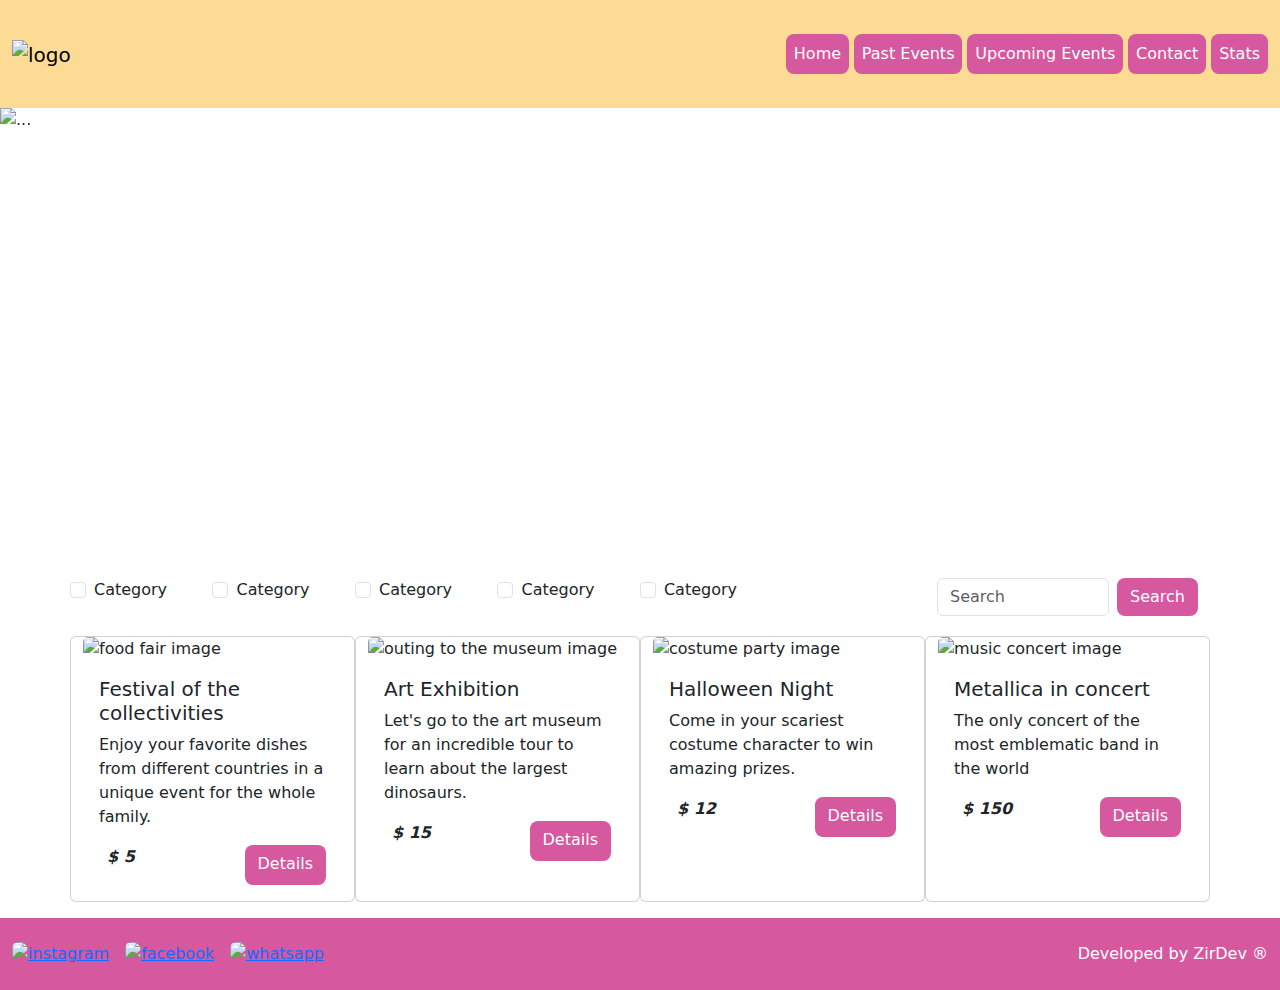
==== index.html @ 63dbbaa3 "Add files via upload" ====
<!DOCTYPE html>
<html lang="en">

<head>
    <meta charset="UTF-8">
    <meta name="viewport" content="width=device-width, initial-scale=1.0">
    <title>Home</title>
    <link rel="icon" href="./resources/favicon.png" type="icon/png">
    <!-- Bootstrap -->
    <link href="https://cdn.jsdelivr.net/npm/bootstrap@5.3.3/dist/css/bootstrap.min.css" rel="stylesheet"
        integrity="sha384-QWTKZyjpPEjISv5WaRU9OFeRpok6YctnYmDr5pNlyT2bRjXh0JMhjY6hW+ALEwIH" crossorigin="anonymous">
    <!-- Custom CSS -->
    <link rel="stylesheet" href="./main.css">
</head>

<body>
    <header class="sticky-top">
        <nav class="navbar navbar-expand-md">
            <div class="container-fluid">
                <a class="navbar-brand" href="#"><img id="logo" src="./resources/amazing_brand.png" alt="logo"></a>
                <button class="navbar-toggler" type="button" data-bs-toggle="collapse"
                    data-bs-target="#navbarNavAltMarkup" aria-controls="navbarNavAltMarkup" aria-expanded="false"
                    aria-label="Toggle navigation">
                    <span class="navbar-toggler-icon"></span>
                </button>
                <div class="collapse navbar-collapse" id="navbarNavAltMarkup">
                    <div class="navbar-nav ms-auto">
                        <a class="nav-link costum-btn px-2" href="#">Home</a>
                        <a class="nav-link costum-btn px-2" href="./pastEvents.html">Past Events</a>
                        <a class="nav-link costum-btn px-2" href="./upcomingEvents.html">Upcoming Events</a>
                        <a class="nav-link costum-btn px-2" href="./contact.html">Contact</a>
                        <a class="nav-link costum-btn px-2" href="./stats.html">Stats</a>
                    </div>
                </div>
            </div>
        </nav>
    </header>

    <main>
        <div id="carouselExampleIndicators" class="carousel slide mb-3">
            <div class="carousel-indicators">
                <button type="button" data-bs-target="#carouselExampleIndicators" data-bs-slide-to="0" class="active"
                    aria-current="true" aria-label="Slide 1"></button>
                <button type="button" data-bs-target="#carouselExampleIndicators" data-bs-slide-to="1"
                    aria-label="Slide 2"></button>
                <button type="button" data-bs-target="#carouselExampleIndicators" data-bs-slide-to="2"
                    aria-label="Slide 3"></button>
            </div>
            <div class="carousel-inner">
                <div class="carousel-item active">
                    <img src="./resources/optional_banner_5.jpg" class="banner d-block w-100" alt="...">
                    <div class="carousel-caption d-none d-sm-block mb-5">
                        <h1>Home</h1>
                    </div>
                </div>
                <div class="carousel-item">
                    <img src="./resources/optional_banner_3.jpg" class="banner d-block w-100" alt="...">
                </div>
                <div class="carousel-item">
                    <img src="./resources/optional_banner_1.jpg" class="banner d-block w-100" alt="...">
                </div>
            </div>
            <button class="carousel-control-prev" type="button" data-bs-target="#carouselExampleIndicators"
                data-bs-slide="prev">
                <span class="carousel-control-prev-icon" aria-hidden="true"></span>
                <span class="visually-hidden">Previous</span>
            </button>
            <button class="carousel-control-next" type="button" data-bs-target="#carouselExampleIndicators"
                data-bs-slide="next">
                <span class="carousel-control-next-icon" aria-hidden="true"></span>
                <span class="visually-hidden">Next</span>
            </button>
        </div>

        <form class="container py-1 mb-3">
            <div class="row d-flex">
                <div class="col-sm-12 col-lg-9">
                    <div class="row mb-2">
                        <div class="form-check col-sm-4 col-md-2">
                            <input class="form-check-input" type="checkbox" value="category" id="category-1">
                            <label class="form-check-label" for="category-1">
                                Category
                            </label>
                        </div>
                        <div class="form-check col-sm-4 col-md-2">
                            <input class="form-check-input" type="checkbox" value="category" id="category-2">
                            <label class="form-check-label" for="category-2">
                                Category
                            </label>
                        </div>
                        <div class="form-check col-sm-4 col-md-2">
                            <input class="form-check-input" type="checkbox" value="category" id="category-3">
                            <label class="form-check-label" for="category-3">
                                Category
                            </label>
                        </div>
                        <div class="form-check col-sm-4 col-md-2">
                            <input class="form-check-input" type="checkbox" value="category" id="category-4">
                            <label class="form-check-label" for="category-4">
                                Category
                            </label>
                        </div>
                        <div class="form-check col-sm-3 col-md-2">
                            <input class="form-check-input" type="checkbox" value="category" id="category-5">
                            <label class="form-check-label" for="category-5">
                                Category
                            </label>
                        </div>
                    </div>
                </div>
                <div class="col-sm-12 col-lg-3">
                    <div class="d-flex" role="search">
                        <input class="form-control me-2" type="search" placeholder="Search" aria-label="Search">
                        <button class="btn costum-btn" type="submit">Search</button>
                    </div>
                </div>
            </div>
        </form>

        <div class="container mb-3">
            <div class="row">
                <div class="card col-sm-12 col-md-6 col-lg-3">
                    <img src="./resources/food_fair.jpg" class="card-img-top" alt="food fair image">
                    <div class="card-body">
                        <h5 class="card-title">Festival of the collectivities</h5>
                        <p class="card-text">Enjoy your favorite dishes from different countries in a unique event for
                            the whole family.</p>
                        <div class="details d-flex justify-content-between">
                            <p class="card-text ms-2"><em><b>$ 5</b></em></p>
                            <a href="./details.html" class="btn costum-btn">Details</a>
                        </div>
                    </div>
                </div>
                <div class="card col-sm-12 col-md-6 col-lg-3">
                    <img src="./resources/outing_to_the_museum.jpg" class="card-img-top"
                        alt="outing to the museum image">
                    <div class="card-body">
                        <h5 class="card-title">Art Exhibition</h5>
                        <p class="card-text">Let's go to the art museum for an incredible tour to learn about the
                            largest dinosaurs.</p>
                        <div class="details d-flex justify-content-between">
                            <p class="card-text ms-2"><em><b>$ 15</b></em></p>
                            <a href="./details.html" class="btn costum-btn">Details</a>
                        </div>
                    </div>
                </div>
                <div class="card col-sm-12 col-md-6 col-lg-3">
                    <img src="./resources/costume_party.jpg" class="card-img-top" alt="costume party image">
                    <div class="card-body">
                        <h5 class="card-title">Halloween Night</h5>
                        <p class="card-text">Come in your scariest costume character to win amazing prizes.</p>
                        <div class="details d-flex justify-content-between">
                            <p class="card-text ms-2"><em><b>$ 12</b></em></p>
                            <a href="./details.html" class="btn costum-btn">Details</a>
                        </div>
                    </div>
                </div>
                <div class="card col-sm-12 col-md-6 col-lg-3">
                    <img src="./resources/music_concert.jpg" class="card-img-top" alt="music concert image">
                    <div class="card-body">
                        <h5 class="card-title">Metallica in concert</h5>
                        <p class="card-text">The only concert of the most emblematic band in the world</p>
                        <div class="details d-flex justify-content-between">
                            <p class="card-text ms-2"><em><b>$ 150</b></em></p>
                            <a href="./details.html" class="btn costum-btn">Details</a>
                        </div>
                    </div>
                </div>
            </div>
        </div>
    </main>

    <footer class="container-fluid d-flex">
        <div class="social d-flex my-1">
            <a href="https://www.instagram.com/"><img class="social-icon" src="./resources/instagram.png"
                    alt="instagram"></a>
            <a href="https://www.facebook.com/"><img class="social-icon" src="./resources/facebook.png"
                    alt="facebook"></a>
            <a href="https://www.whatsapp.com/"><img class="social-icon" src="./resources/whatsapp.png"
                    alt="whatsapp"></a>
        </div>
        <p class="my-2">Developed by ZirDev &reg;</p>
    </footer>

    <script src="https://cdn.jsdelivr.net/npm/bootstrap@5.3.3/dist/js/bootstrap.bundle.min.js"
        integrity="sha384-YvpcrYf0tY3lHB60NNkmXc5s9fDVZLESaAA55NDzOxhy9GkcIdslK1eN7N6jIeHz"
        crossorigin="anonymous"></script>
</body>

</html>
---- main.css ----
.navbar{
    height: 12vh;
}

.navbar{
    background-color: #FCDC94;
}

#logo{
    height: 2.5rem;
}

.navbar-nav{
    gap: 0.3rem;
}

.costum-btn{
    color: white;
    border-radius: 0.5rem;
    background-color: #D6589F; 
}

main{
    min-height: 80vh;
}

.banner{
    height: 50vh;
    object-fit: cover;
}

/* h1{
    font-size: 3rem;
} */

#message{
    resize: none;
}

.details-card{
    min-width: 80vw;
}

footer{
    height: 8vh;
    color: white;
    background-color: #D6589F;
    align-items: center;
    justify-content: space-between;
}

.social{
    gap: 1rem;
}

.social-icon{
    border-radius: 0.4rem;
    height: 2rem;
}
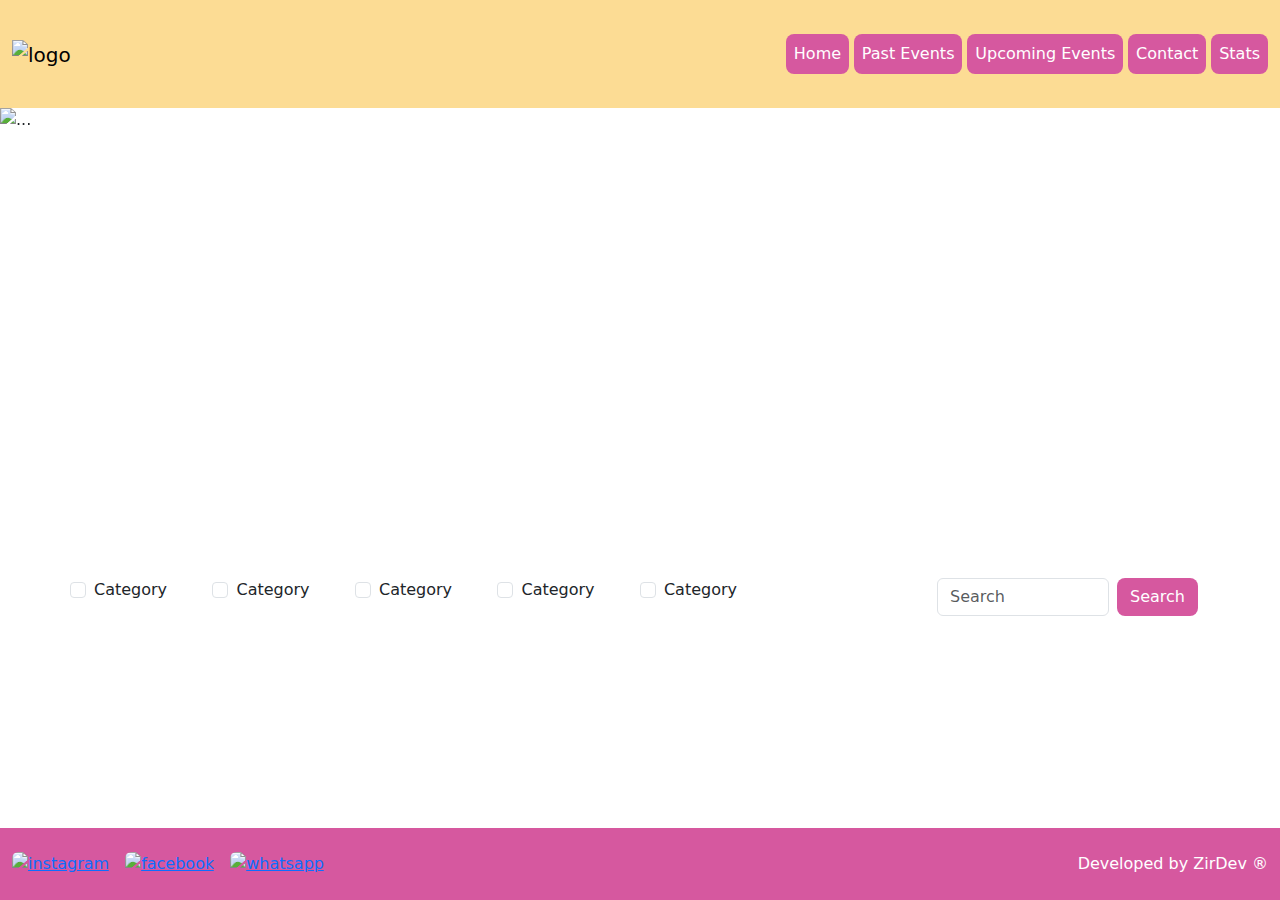
==== commit dfc3a859: "Update index.html" ====
--- a/index.html
+++ b/index.html
@@ -24,7 +24,7 @@
                     <span class="navbar-toggler-icon"></span>
                 </button>
                 <div class="collapse navbar-collapse" id="navbarNavAltMarkup">
-                    <div class="navbar-nav ms-auto">
+                    <div class="navbar-nav ms-auto" id="navbar-selector">
                         <a class="nav-link costum-btn px-2" href="#">Home</a>
                         <a class="nav-link costum-btn px-2" href="./pastEvents.html">Past Events</a>
                         <a class="nav-link costum-btn px-2" href="./upcomingEvents.html">Upcoming Events</a>
@@ -118,55 +118,7 @@
         </form>
 
         <div class="container mb-3">
-            <div class="row">
-                <div class="card col-sm-12 col-md-6 col-lg-3">
-                    <img src="./resources/food_fair.jpg" class="card-img-top" alt="food fair image">
-                    <div class="card-body">
-                        <h5 class="card-title">Festival of the collectivities</h5>
-                        <p class="card-text">Enjoy your favorite dishes from different countries in a unique event for
-                            the whole family.</p>
-                        <div class="details d-flex justify-content-between">
-                            <p class="card-text ms-2"><em><b>$ 5</b></em></p>
-                            <a href="./details.html" class="btn costum-btn">Details</a>
-                        </div>
-                    </div>
-                </div>
-                <div class="card col-sm-12 col-md-6 col-lg-3">
-                    <img src="./resources/outing_to_the_museum.jpg" class="card-img-top"
-                        alt="outing to the museum image">
-                    <div class="card-body">
-                        <h5 class="card-title">Art Exhibition</h5>
-                        <p class="card-text">Let's go to the art museum for an incredible tour to learn about the
-                            largest dinosaurs.</p>
-                        <div class="details d-flex justify-content-between">
-                            <p class="card-text ms-2"><em><b>$ 15</b></em></p>
-                            <a href="./details.html" class="btn costum-btn">Details</a>
-                        </div>
-                    </div>
-                </div>
-                <div class="card col-sm-12 col-md-6 col-lg-3">
-                    <img src="./resources/costume_party.jpg" class="card-img-top" alt="costume party image">
-                    <div class="card-body">
-                        <h5 class="card-title">Halloween Night</h5>
-                        <p class="card-text">Come in your scariest costume character to win amazing prizes.</p>
-                        <div class="details d-flex justify-content-between">
-                            <p class="card-text ms-2"><em><b>$ 12</b></em></p>
-                            <a href="./details.html" class="btn costum-btn">Details</a>
-                        </div>
-                    </div>
-                </div>
-                <div class="card col-sm-12 col-md-6 col-lg-3">
-                    <img src="./resources/music_concert.jpg" class="card-img-top" alt="music concert image">
-                    <div class="card-body">
-                        <h5 class="card-title">Metallica in concert</h5>
-                        <p class="card-text">The only concert of the most emblematic band in the world</p>
-                        <div class="details d-flex justify-content-between">
-                            <p class="card-text ms-2"><em><b>$ 150</b></em></p>
-                            <a href="./details.html" class="btn costum-btn">Details</a>
-                        </div>
-                    </div>
-                </div>
-            </div>
+            <div id="cardContainer" class="row"></div>
         </div>
     </main>
 
@@ -185,6 +137,7 @@
     <script src="https://cdn.jsdelivr.net/npm/bootstrap@5.3.3/dist/js/bootstrap.bundle.min.js"
         integrity="sha384-YvpcrYf0tY3lHB60NNkmXc5s9fDVZLESaAA55NDzOxhy9GkcIdslK1eN7N6jIeHz"
         crossorigin="anonymous"></script>
+    <script src="./index.js"></script>
 </body>
 
-</html>+</html>
